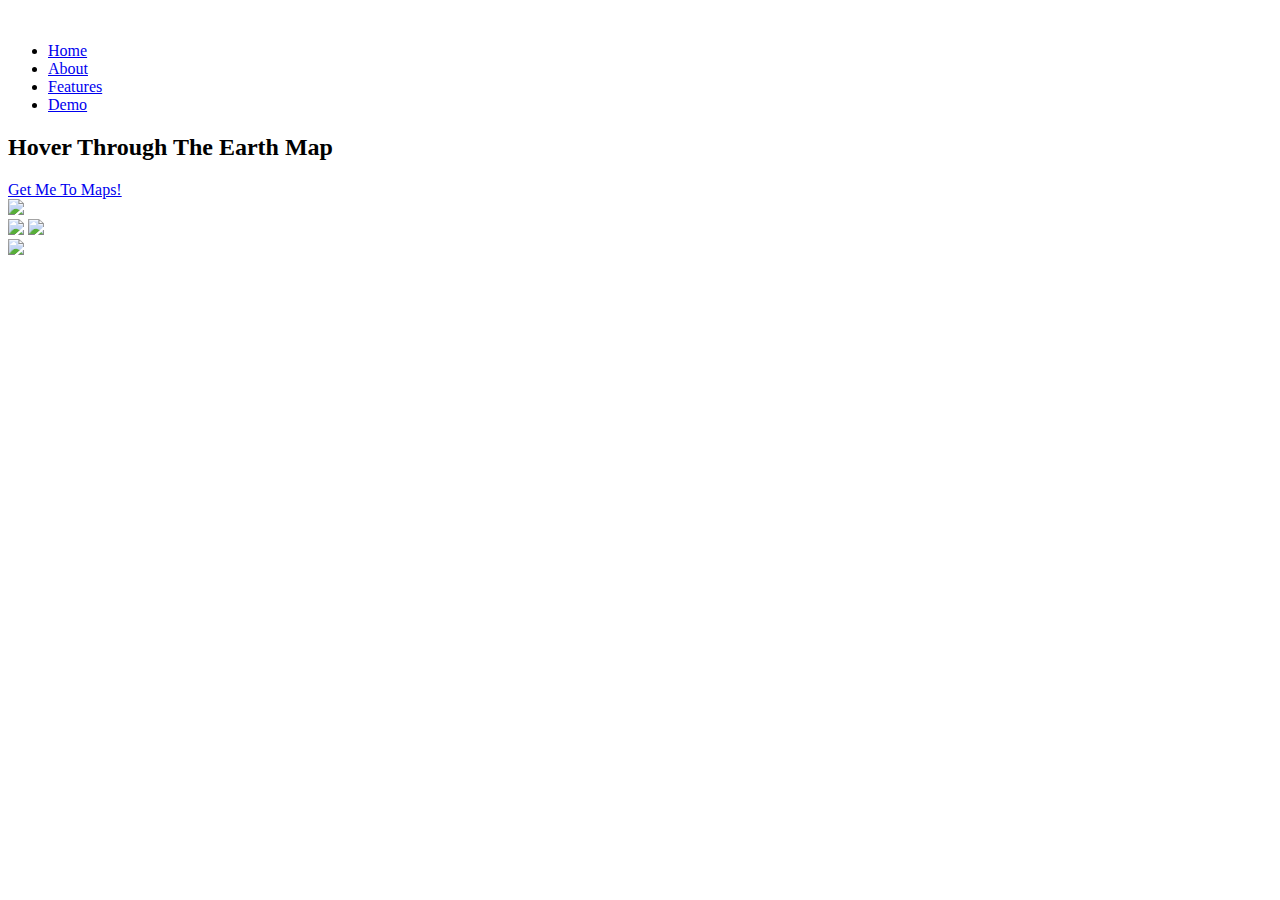
==== index.html @ b7f5af49 "Add files via upload" ====
<!DOCTYPE html>
<html lang="en" dir="ltr">
  <head>
    <meta charset="utf-8">
    <meta name="viewport" content="width=device-width, initial-scale=1.0, shrink-to fit=no">
  <link rel="stylesheet" type="text/css" href="css/master.css">
  <link rel="shortcut icon" href="favicon.ico" type="image/x-icon">
    <title></title>
  </head>
  <body class="bg-purple">

          <div class="stars">
              <div class="custom-navbar">
                  <div class="brand-logo">
                      <img src="" width="80px">
                  </div>
                  <div class="navbar-links">
                      <ul>
                        <li><a href="http://salehriaz.com/404Page/404.html" target="_blank">Home</a></li>
                        <li><a href="http://salehriaz.com/404Page/404.html" target="_blank">About</a></li>
                        <li><a href="featuremap.html">Features</a></li>
                        <li><a href="http://salehriaz.com/404Page/404.html" class="btn-request" target="_blank">Demo</a></li>
                      </ul>
                  </div>
              </div>
              <div class="central-body">
                <h2>Hover Through The Earth Map</h2>
                  <a href="gmap.html" class="btn-go-home" target="_blank" >Get Me To Maps!</a>
              </div>
              <div class="objects">
                  <img class="object_rocket" src="http://salehriaz.com/404Page/img/rocket.svg" width="40px">
                  <div class="earth-moon">
                      <img class="object_earth" src="http://salehriaz.com/404Page/img/earth.svg" width="100px">
                      <img class="object_moon" src="http://salehriaz.com/404Page/img/moon.svg" width="80px">
                  </div>
                  <div class="box_astronaut">
                      <img class="object_astronaut" src="http://salehriaz.com/404Page/img/astronaut.svg" width="140px">
                  </div>
              </div>
              <div class="glowing_stars">
                  <div class="star"></div>
                  <div class="star"></div>
                  <div class="star"></div>
                  <div class="star"></div>
                  <div class="star"></div>

              </div>

          </div>

      </body>
</html>
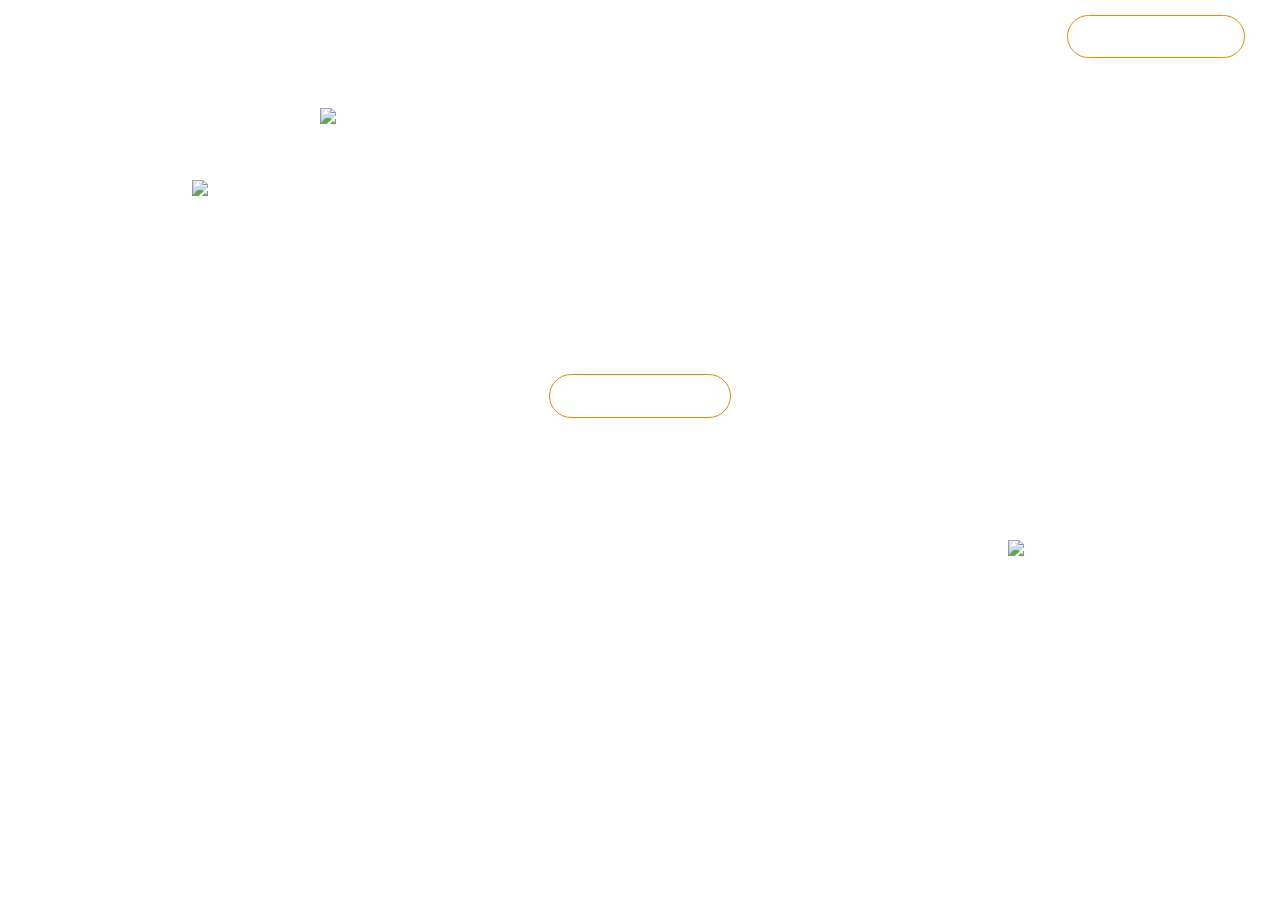
==== commit 0893136b: "Add files via upload" ====
--- a/index.html
+++ b/index.html
@@ -19,7 +19,7 @@
                         <li><a href="http://salehriaz.com/404Page/404.html" target="_blank">Home</a></li>
                         <li><a href="http://salehriaz.com/404Page/404.html" target="_blank">About</a></li>
                         <li><a href="featuremap.html">Features</a></li>
-                        <li><a href="http://salehriaz.com/404Page/404.html" class="btn-request" target="_blank">Demo</a></li>
+                        <li><a href="https://bublup-media-production.s3.amazonaws.com/6cdf5509-72ff-4686-9164-9cc73a8de36f/file_uploads/0c2afbdd.pdf?response-content-disposition=inline%3B%20filename%3D%22CO2CH4%20%281%29.pdf%22&X-Amz-Algorithm=AWS4-HMAC-SHA256&X-Amz-Credential=AKIA6J6ZXRI3GJ2OJTXR%2F20210630%2Fus-east-1%2Fs3%2Faws4_request&X-Amz-Date=20210630T042359Z&X-Amz-Expires=7200&X-Amz-SignedHeaders=host&X-Amz-Signature=a69db9aeec1ecc2c0cfbe3a6912514d30a7e4a23aa180850c36676ad324c4e01" class="btn-request" target="_blank">Data Analysis</a></li>
                       </ul>
                   </div>
               </div>
--- a/css/master.css
+++ b/css/master.css
@@ -0,0 +1,289 @@
+@import url('https://fonts.googleapis.com/css?family=Dosis:300,400,500');
+
+@-moz-keyframes rocket-movement { 100% {-moz-transform: translate(1200px,-600px);} }
+@-webkit-keyframes rocket-movement {100% {-webkit-transform: translate(1200px,-600px); } }
+@keyframes rocket-movement { 100% {transform: translate(1200px,-600px);} }
+@-moz-keyframes spin-earth { 100% { -moz-transform: rotate(-360deg); transition: transform 20s;  } }
+@-webkit-keyframes spin-earth { 100% { -webkit-transform: rotate(-360deg); transition: transform 20s;  } }
+@keyframes spin-earth{ 100% { -webkit-transform: rotate(-360deg); transform:rotate(-360deg); transition: transform 20s; } }
+
+@-moz-keyframes move-astronaut {
+    100% { -moz-transform: translate(-160px, -160px);}
+}
+@-webkit-keyframes move-astronaut {
+    100% { -webkit-transform: translate(-160px, -160px);}
+}
+@keyframes move-astronaut{
+    100% { -webkit-transform: translate(-160px, -160px); transform:translate(-160px, -160px); }
+}
+@-moz-keyframes rotate-astronaut {
+    100% { -moz-transform: rotate(-720deg);}
+}
+@-webkit-keyframes rotate-astronaut {
+    100% { -webkit-transform: rotate(-720deg);}
+}
+@keyframes rotate-astronaut{
+    100% { -webkit-transform: rotate(-720deg); transform:rotate(-720deg); }
+}
+
+@-moz-keyframes glow-star {
+    40% { -moz-opacity: 0.3;}
+    90%,100% { -moz-opacity: 1; -moz-transform: scale(1.2);}
+}
+@-webkit-keyframes glow-star {
+    40% { -webkit-opacity: 0.3;}
+    90%,100% { -webkit-opacity: 1; -webkit-transform: scale(1.2);}
+}
+@keyframes glow-star{
+    40% { -webkit-opacity: 0.3; opacity: 0.3;  }
+    90%,100% { -webkit-opacity: 1; opacity: 1; -webkit-transform: scale(1.2); transform: scale(1.2); border-radius: 999999px;}
+}
+
+.spin-earth-on-hover{
+
+    transition: ease 200s !important;
+    transform: rotate(-3600deg) !important;
+}
+
+html, body{
+    margin: 0;
+    width: 100%;
+    height: 100%;
+    font-family: 'Dosis', sans-serif;
+    font-weight: 300;
+    -webkit-user-select: none; /* Safari 3.1+ */
+    -moz-user-select: none; /* Firefox 2+ */
+    -ms-user-select: none; /* IE 10+ */
+    user-select: none; /* Standard syntax */
+}
+
+.bg-purple{
+    background: url(http://salehriaz.com/404Page/img/bg_purple.png);
+    background-repeat: repeat-x;
+    background-size: cover;
+    background-position: left top;
+    height: 100%;
+    overflow: hidden;
+
+}
+
+.custom-navbar{
+    padding-top: 15px;
+}
+
+.brand-logo{
+    margin-left: 25px;
+    margin-top: 5px;
+    display: inline-block;
+}
+
+.navbar-links{
+    display: inline-block;
+    float: right;
+    margin-right: 20px;
+    text-transform: uppercase;
+
+
+}
+
+ul {
+    list-style-type: none;
+    margin: 0;
+    padding: 0;
+/*    overflow: hidden;*/
+    display: flex;
+    align-items: center;
+}
+
+li {
+    float: left;
+    padding: 0px 15px;
+}
+
+li a {
+    display: block;
+    color: white;
+    text-align: center;
+    text-decoration: none;
+    letter-spacing : 2px;
+    font-size: 17px;
+    font-weight: bold;
+
+    -webkit-transition: all 0.3s ease-in;
+    -moz-transition: all 0.3s ease-in;
+    -ms-transition: all 0.3s ease-in;
+    -o-transition: all 0.3s ease-in;
+    transition: all 0.3s ease-in;
+}
+
+li a:hover {
+    color: #e68a00;
+}
+
+.btn-request{
+    padding: 10px 25px;
+    border: 1px solid #e68a00;
+    border-radius: 100px;
+    font-weight: 400;
+}
+
+.btn-request:hover{
+    background-color: #e68a00;
+    color: #fff;
+    transform: scale(1.05);
+    box-shadow: #e68a00;
+}
+
+.btn-go-home{
+    position: relative;
+    z-index: 200;
+    margin: 15px auto;
+    width: 150px;
+    padding: 10px 15px;
+    border: 1px solid #e68a00;
+    border-radius: 50px;
+    font-weight: 450;
+    display: block;
+    color: white;
+    text-align: center;
+    text-decoration: none;
+    letter-spacing : 2px;
+    font-size: 18px;
+
+    -webkit-transition: all 0.3s ease-in;
+    -moz-transition: all 0.3s ease-in;
+    -ms-transition: all 0.3s ease-in;
+    -o-transition: all 0.3s ease-in;
+    transition: all 0.3s ease-in;
+}
+
+.btn-go-home:hover{
+    background-color: #e68a00;
+    color: #fff;
+    transform: scale(1.05);
+    box-shadow: 0px 20px 20px rgba(0,0,0,0.1);
+}
+
+.central-body{
+/*    width: 100%;*/
+    padding: 17% 5% 10% 5%;
+    text-align: center;
+}
+.central-body h2{
+  color: white;
+  font-size: 40px;
+}
+.objects img{
+    z-index: 90;
+    pointer-events: none;
+}
+
+.object_rocket{
+    z-index: 95;
+    position: absolute;
+    transform: translateX(-50px);
+    top: 75%;
+    pointer-events: none;
+    animation: rocket-movement 200s linear infinite both running;
+}
+
+.object_earth{
+    position: absolute;
+    top: 20%;
+    left: 15%;
+    z-index: 90;
+/*    animation: spin-earth 100s infinite linear both;*/
+}
+
+.object_moon{
+    position: absolute;
+    top: 12%;
+    left: 25%;
+/*
+    transform: rotate(0deg);
+    transition: transform ease-in 99999999999s;
+*/
+}
+
+.earth-moon{
+
+}
+
+.object_astronaut{
+    animation: rotate-astronaut 200s infinite linear both alternate;
+}
+
+.box_astronaut{
+    z-index: 110 !important;
+    position: absolute;
+    top: 60%;
+    right: 20%;
+    will-change: transform;
+    animation: move-astronaut 50s infinite linear both alternate;
+}
+
+
+.stars{
+    background: url(http://salehriaz.com/404Page/img/overlay_stars.svg);
+    background-repeat: repeat;
+    background-size: contain;
+    background-position: left top;
+}
+
+.glowing_stars .star{
+    position: absolute;
+    border-radius: 100%;
+    background-color: #fff;
+    width: 3px;
+    height: 3px;
+    opacity: 0.3;
+    will-change: opacity;
+}
+
+.glowing_stars .star:nth-child(1){
+    top: 80%;
+    left: 25%;
+    animation: glow-star 2s infinite ease-in-out alternate 1s;
+}
+.glowing_stars .star:nth-child(2){
+    top: 20%;
+    left: 40%;
+    animation: glow-star 2s infinite ease-in-out alternate 3s;
+}
+.glowing_stars .star:nth-child(3){
+    top: 25%;
+    left: 25%;
+    animation: glow-star 2s infinite ease-in-out alternate 5s;
+}
+.glowing_stars .star:nth-child(4){
+    top: 75%;
+    left: 80%;
+    animation: glow-star 2s infinite ease-in-out alternate 7s;
+}
+.glowing_stars .star:nth-child(5){
+    top: 90%;
+    left: 50%;
+    animation: glow-star 2s infinite ease-in-out alternate 9s;
+}
+
+@media only screen and (max-width: 600px){
+    .navbar-links{
+        display: none;
+    }
+
+    .custom-navbar{
+        text-align: center;
+    }
+
+    .brand-logo img{
+        width: 120px;
+    }
+
+    .box_astronaut{
+        top: 70%;
+    }
+
+    .central-body{
+        padding-top: 25%;
+    }
+}
